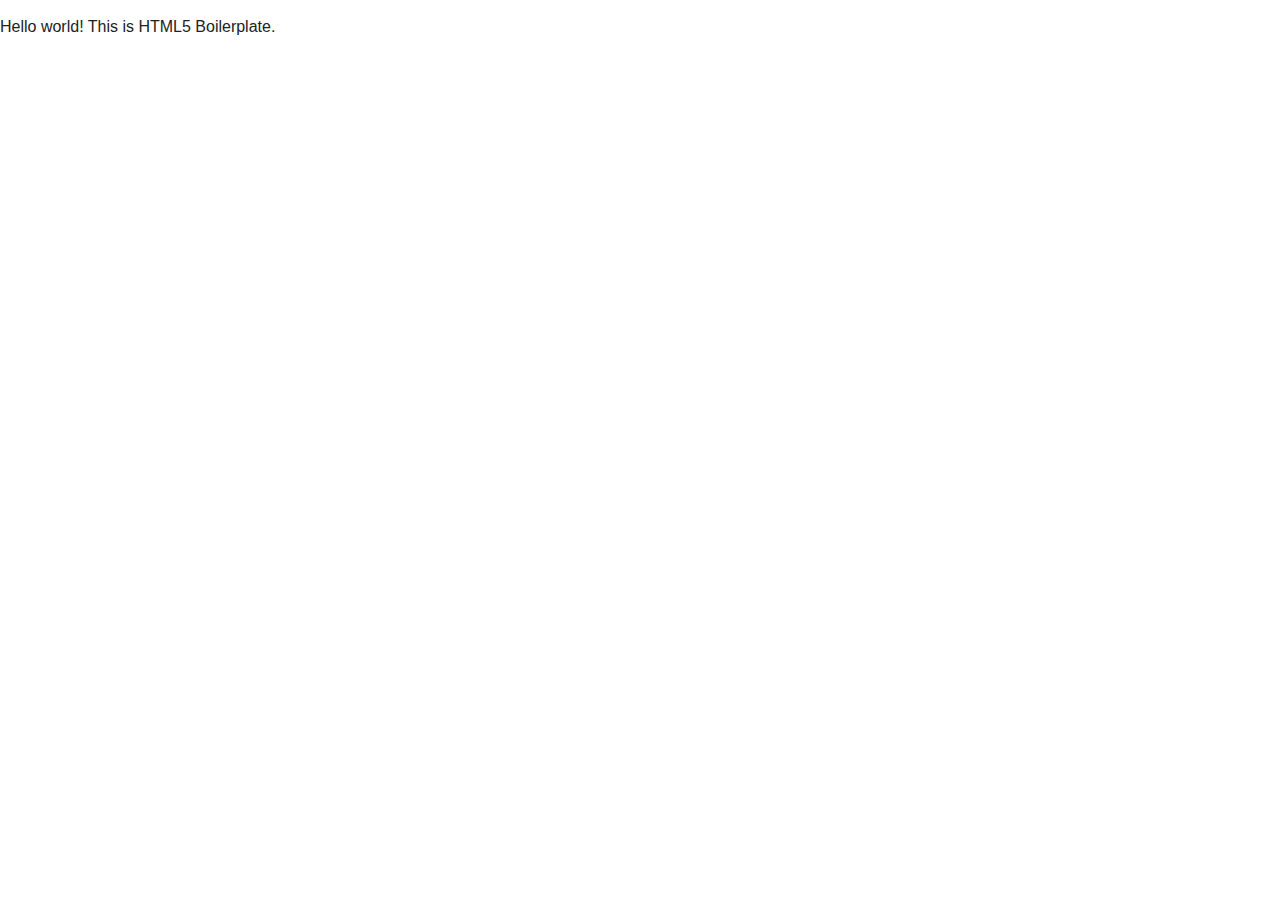
==== PSDs/html5-boilerplate_v5.3.0/reviews/index.html @ a988891a "first commit" ====
<!doctype html>
<html class="no-js" lang="">
    <head>
        <meta charset="utf-8">
        <meta http-equiv="x-ua-compatible" content="ie=edge">
        <title></title>
        <meta name="description" content="">
        <meta name="viewport" content="width=device-width, initial-scale=1">

        <link rel="apple-touch-icon" href="../apple-touch-icon.png">
        <!-- Place favicon.ico in the root directory -->

        <link rel="stylesheet" href="../css/normalize.css">
        <link rel="stylesheet" href="../css/main.css">
        <script src="../js/vendor/modernizr-2.8.3.min.js"></script>
    </head>
    <body>
        <!--[if lt IE 8]>
            <p class="browserupgrade">You are using an <strong>outdated</strong> browser. Please <a href="http://browsehappy.com/">upgrade your browser</a> to improve your experience.</p>
        <![endif]-->

        <!-- Add your site or application content here -->
        <p>Hello world! This is HTML5 Boilerplate.</p>

        <script src="https://code.jquery.com/jquery-1.12.0.min.js"></script>
        <script>window.jQuery || document.write('<script src="js/vendor/jquery-1.12.0.min.js"><\/script>')</script>
        <script src="../js/plugins.js"></script>
        <script src="../js/main.js"></script>

        <!-- Google Analytics: change UA-XXXXX-X to be your site's ID. -->
        <script>
            (function(b,o,i,l,e,r){b.GoogleAnalyticsObject=l;b[l]||(b[l]=
            function(){(b[l].q=b[l].q||[]).push(arguments)});b[l].l=+new Date;
            e=o.createElement(i);r=o.getElementsByTagName(i)[0];
            e.src='https://www.google-analytics.com/analytics.js';
            r.parentNode.insertBefore(e,r)}(window,document,'script','ga'));
            ga('create','UA-XXXXX-X','auto');ga('send','pageview');
        </script>
    </body>
</html>
---- PSDs/html5-boilerplate_v5.3.0/css/main.css ----
/*! HTML5 Boilerplate v5.3.0 | MIT License | https://html5boilerplate.com/ */

/*
 * What follows is the result of much research on cross-browser styling.
 * Credit left inline and big thanks to Nicolas Gallagher, Jonathan Neal,
 * Kroc Camen, and the H5BP dev community and team.
 */

/* ==========================================================================
   Base styles: opinionated defaults
   ========================================================================== */

html {
    color: #222;
    font-size: 1em;
    line-height: 1.4;
}

/*
 * Remove text-shadow in selection highlight:
 * https://twitter.com/miketaylr/status/12228805301
 *
 * These selection rule sets have to be separate.
 * Customize the background color to match your design.
 */

::-moz-selection {
    background: #b3d4fc;
    text-shadow: none;
}

::selection {
    background: #b3d4fc;
    text-shadow: none;
}

/*
 * A better looking default horizontal rule
 */

hr {
    display: block;
    height: 1px;
    border: 0;
    border-top: 1px solid #ccc;
    margin: 1em 0;
    padding: 0;
}

/*
 * Remove the gap between audio, canvas, iframes,
 * images, videos and the bottom of their containers:
 * https://github.com/h5bp/html5-boilerplate/issues/440
 */

audio,
canvas,
iframe,
img,
svg,
video {
    vertical-align: middle;
}

/*
 * Remove default fieldset styles.
 */

fieldset {
    border: 0;
    margin: 0;
    padding: 0;
}

/*
 * Allow only vertical resizing of textareas.
 */

textarea {
    resize: vertical;
}

/* ==========================================================================
   Browser Upgrade Prompt
   ========================================================================== */

.browserupgrade {
    margin: 0.2em 0;
    background: #ccc;
    color: #000;
    padding: 0.2em 0;
}

/* ==========================================================================
   Author's custom styles
   ========================================================================== */

















/* ==========================================================================
   Helper classes
   ========================================================================== */

/*
 * Hide visually and from screen readers
 */

.hidden {
    display: none !important;
}

/*
 * Hide only visually, but have it available for screen readers:
 * http://snook.ca/archives/html_and_css/hiding-content-for-accessibility
 */

.visuallyhidden {
    border: 0;
    clip: rect(0 0 0 0);
    height: 1px;
    margin: -1px;
    overflow: hidden;
    padding: 0;
    position: absolute;
    width: 1px;
}

/*
 * Extends the .visuallyhidden class to allow the element
 * to be focusable when navigated to via the keyboard:
 * https://www.drupal.org/node/897638
 */

.visuallyhidden.focusable:active,
.visuallyhidden.focusable:focus {
    clip: auto;
    height: auto;
    margin: 0;
    overflow: visible;
    position: static;
    width: auto;
}

/*
 * Hide visually and from screen readers, but maintain layout
 */

.invisible {
    visibility: hidden;
}

/*
 * Clearfix: contain floats
 *
 * For modern browsers
 * 1. The space content is one way to avoid an Opera bug when the
 *    `contenteditable` attribute is included anywhere else in the document.
 *    Otherwise it causes space to appear at the top and bottom of elements
 *    that receive the `clearfix` class.
 * 2. The use of `table` rather than `block` is only necessary if using
 *    `:before` to contain the top-margins of child elements.
 */

.clearfix:before,
.clearfix:after {
    content: " "; /* 1 */
    display: table; /* 2 */
}

.clearfix:after {
    clear: both;
}

/* ==========================================================================
   EXAMPLE Media Queries for Responsive Design.
   These examples override the primary ('mobile first') styles.
   Modify as content requires.
   ========================================================================== */

@media only screen and (min-width: 35em) {
    /* Style adjustments for viewports that meet the condition */
}

@media print,
       (-webkit-min-device-pixel-ratio: 1.25),
       (min-resolution: 1.25dppx),
       (min-resolution: 120dpi) {
    /* Style adjustments for high resolution devices */
}

/* ==========================================================================
   Print styles.
   Inlined to avoid the additional HTTP request:
   http://www.phpied.com/delay-loading-your-print-css/
   ========================================================================== */

@media print {
    *,
    *:before,
    *:after,
    *:first-letter,
    *:first-line {
        background: transparent !important;
        color: #000 !important; /* Black prints faster:
                                   http://www.sanbeiji.com/archives/953 */
        box-shadow: none !important;
        text-shadow: none !important;
    }

    a,
    a:visited {
        text-decoration: underline;
    }

    a[href]:after {
        content: " (" attr(href) ")";
    }

    abbr[title]:after {
        content: " (" attr(title) ")";
    }

    /*
     * Don't show links that are fragment identifiers,
     * or use the `javascript:` pseudo protocol
     */

    a[href^="#"]:after,
    a[href^="javascript:"]:after {
        content: "";
    }

    pre,
    blockquote {
        border: 1px solid #999;
        page-break-inside: avoid;
    }

    /*
     * Printing Tables:
     * http://css-discuss.incutio.com/wiki/Printing_Tables
     */

    thead {
        display: table-header-group;
    }

    tr,
    img {
        page-break-inside: avoid;
    }

    img {
        max-width: 100% !important;
    }

    p,
    h2,
    h3 {
        orphans: 3;
        widows: 3;
    }

    h2,
    h3 {
        page-break-after: avoid;
    }
}
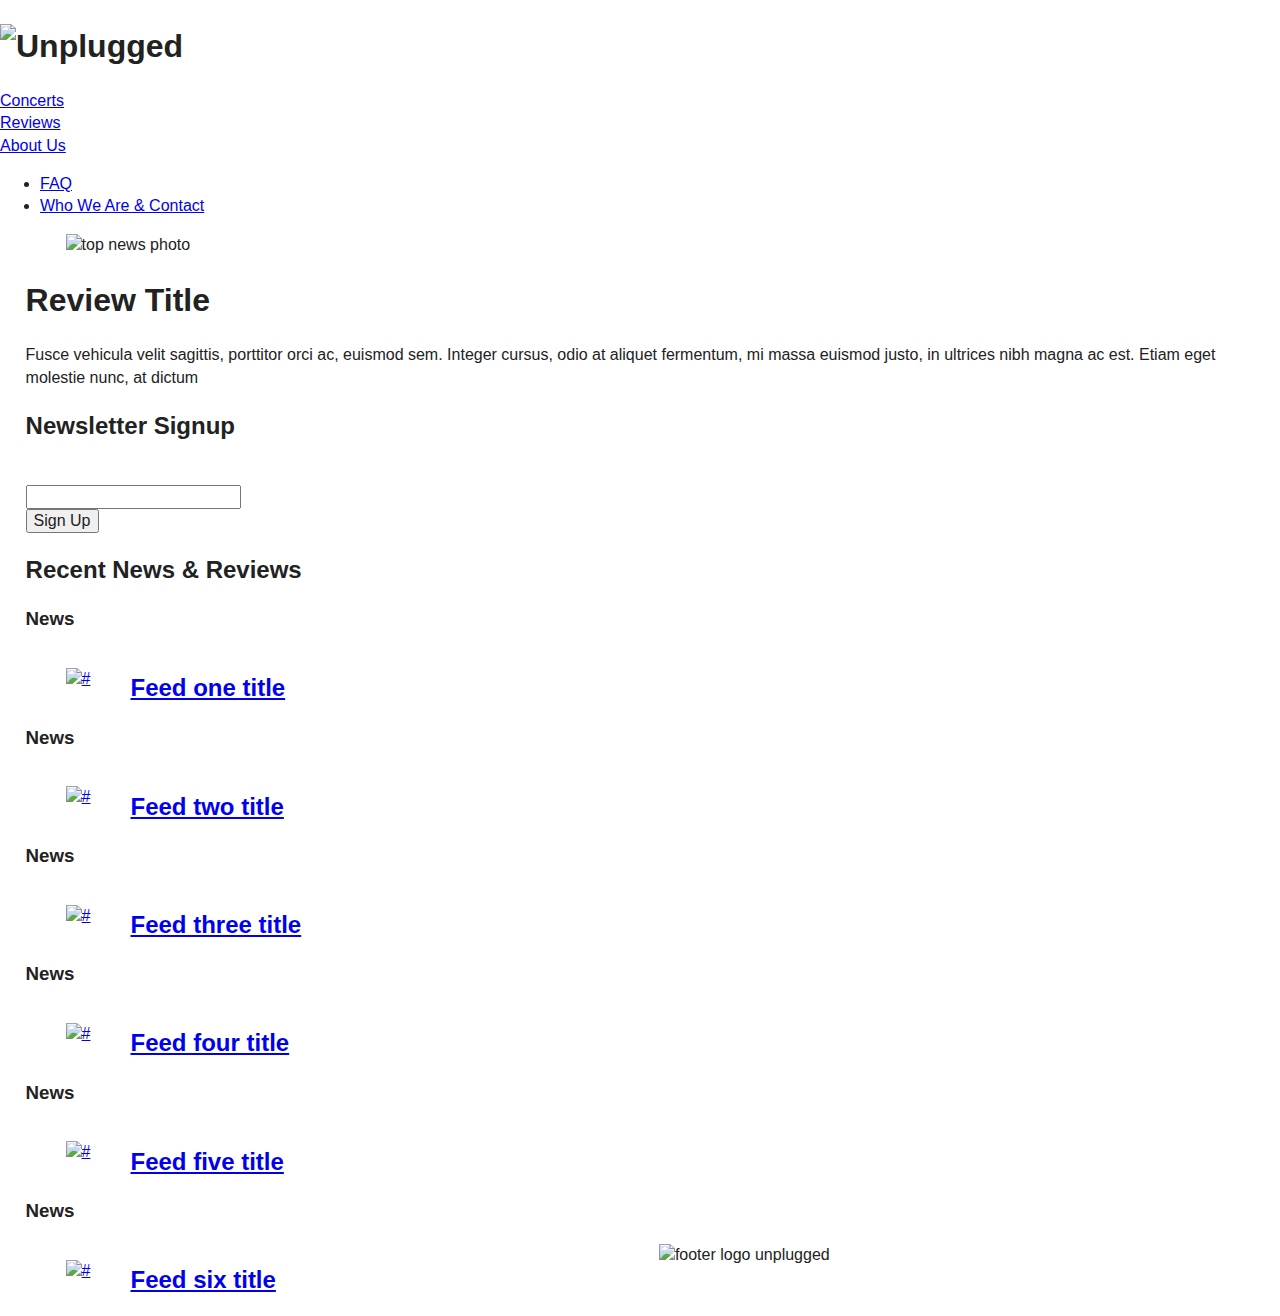
==== commit 524d71d9: "practice with branch" ====
--- a/PSDs/html5-boilerplate_v5.3.0/reviews/index.html
+++ b/PSDs/html5-boilerplate_v5.3.0/reviews/index.html
@@ -20,8 +20,165 @@
         <![endif]-->
 
         <!-- Add your site or application content here -->
-        <p>Hello world! This is HTML5 Boilerplate.</p>
+        <!-- HEADER  -->
+        <header>
+          <h1 id="logo"> <img src="img/logo.png" alt="Unplugged"/>
+          </h1>
+          <nav>
+            <li><a href="#">Concerts</a></li>
+            <li><a href="#">Reviews</a></li>
+            <li><a href="#">About Us</a>
+              <ul class-"subnav">
+                <li><a href="#">FAQ</a></li>
+                <li><a href="#">Who We Are & Contact</a></li>
+              </ul>
+            </li>
+          </nav>
+        </header>
 
+        <!-- HERO AREA -->
+        <main>
+          <section id="photo-section">
+            <article class = "news-story">
+              <figure class="news-img">
+                <img src="img/top-news-photo.png" alt="top news photo"/>
+              </figure>
+              <dvi class="news-detail">
+                <h1> Review Title</h1>
+                <p>Fusce vehicula velit sagittis, porttitor orci ac, euismod sem.
+                  Integer cursus, odio at aliquet fermentum, mi massa euismod justo,
+                  in ultrices nibh magna ac est. Etiam eget molestie nunc, at dictum
+                </p>
+              </div>
+            </article>
+
+
+            <!-- SIDEBAR -->
+            <aside class="sidebar">
+              <div class = "newsletter">
+                <h2>Newsletter Signup</h2><br>
+                <form action="#">
+                  <input type = "text"><br>
+                  <input type = "submit" class="btn" value="Sign Up">
+                </form>
+              </div> <!--newsletter-->
+
+              <!-- hidden on mobile -->
+              <div class="sidebar-upcoming">
+                <h2> Upcoming Concerts </h2>
+                <p>Integer cursus, odio at aliquet fermentum, mi massa euismod justo,
+                in ultrices nibh magna ac est. Etiam eget molestie nunc, at dictum
+                lectus. Duis fringilla </p>
+                <button type="button">See All</button>
+              </div><!--upcoming-->
+
+              <!-- hidden on mobile -->
+              <div class="sidebar-faq">
+                <h2> Frequently Asked Questions</h2>
+                <p>Integer cursus, odio at aliquet fermentum, mi massa euismod justo,
+                in ultrices nibh magna ac est. Etiam eget molestie nunc, at dictum
+                lectus. Duis fringilla </p>
+                <button type="button">See All</button>
+              </div><!--faq-->
+            </aside>
+          </section> <!--end hero section-->
+
+            <!-- REVIEWS FEED -->
+          <section class ="feed review-feed">
+            <h2> Recent News & Reviews</h2>
+
+            <article class = "feed-item">
+              <h3 class="feed-type">News</h3>
+              <figure class="feed-img">
+                <a href="news/news-detail.html"><img src="img/feed-1.png" alt="#">
+                </a>
+              </figure>
+              <div class="feed-info">
+                <h2><a href ="news/news-detail.html">Feed one title</a></h2>
+                <p>Integer cursus, odio at aliquet fermentum, mi massa euismod justo,
+                in ultrices nibh magna ac est. Etiam eget molestie nunc, at dictum
+                lectus. Duis fringilla </p>
+              </div>
+            </article>  <!--feed one-->
+
+            <article class = "feed-item">
+              <h3 class="feed-type">News</h3>
+              <figure class="feed-img">
+                <a href="news/news-detail.html"><img src="img/feed-2.png" alt="#">
+                </a>
+              </figure>
+              <div class="feed-info">
+                <h2><a href ="news/news-detail.html">Feed two title</a></h2>
+                <p>Integer cursus, odio at aliquet fermentum, mi massa euismod justo,
+                in ultrices nibh magna ac est. Etiam eget molestie nunc, at dictum
+                lectus. Duis fringilla </p>
+              </div>
+            </article>  <!--feed two-->
+
+            <article class = "feed-item">
+              <h3 class="feed-type">News</h3>
+              <figure class="feed-img">
+                <a href="news/news-detail.html"><img src="img/feed-3.png" alt="#">
+                </a>
+              </figure>
+              <div class="feed-info">
+                <h2><a href ="news/news-detail.html">Feed three title</a></h2>
+                <p>Integer cursus, odio at aliquet fermentum, mi massa euismod justo,
+                in ultrices nibh magna ac est. Etiam eget molestie nunc, at dictum
+                lectus. Duis fringilla </p>
+              </div>
+            </article>  <!--feed three-->
+
+            <article class = "feed-item">
+              <h3 class="feed-type">News</h3>
+              <figure class="feed-img">
+                <a href="news/news-detail.html"><img src="img/feed-4.png" alt="#">
+                </a>
+              </figure>
+              <div class="feed-info">
+                <h2><a href ="news/news-detail.html">Feed four title</a></h2>
+                <p>Integer cursus, odio at aliquet fermentum, mi massa euismod justo,
+                in ultrices nibh magna ac est. Etiam eget molestie nunc, at dictum
+                lectus. Duis fringilla </p>
+              </div>
+            </article>  <!--feed four-->
+
+            <article class = "feed-item">
+              <h3 class="feed-type">News</h3>
+              <figure class="feed-img">
+                <a href="news/news-detail.html"><img src="img/feed-5.png" alt="#">
+                </a>
+              </figure>
+              <div class="feed-info">
+                <h2><a href ="news/news-detail.html">Feed five title</a></h2>
+                <p>Integer cursus, odio at aliquet fermentum, mi massa euismod justo,
+                in ultrices nibh magna ac est. Etiam eget molestie nunc, at dictum
+                lectus. Duis fringilla </p>
+              </div>
+            </article>  <!--feed five-->
+
+            <article class = "feed-item">
+              <h3 class="feed-type">News</h3>
+              <figure class="feed-img">
+                <a href="news/news-detail.html"><img src="img/feed-6.png" alt="#">
+                </a>
+              </figure>
+              <div class="feed-info">
+                <h2><a href ="news/news-detail.html">Feed six title</a></h2>
+                <p>Integer cursus, odio at aliquet fermentum, mi massa euismod justo,
+                in ultrices nibh magna ac est. Etiam eget molestie nunc, at dictum
+                lectus. Duis fringilla </p>
+              </div>
+            </article>  <!--feed six-->
+          </section>
+
+        </main> <!--wrapper-->
+
+        <!-- FOOTER SECTION -->
+        <footer>
+          <div id="footer-logo">
+            <img scr="img/logo.png" alt="footer logo unplugged" />
+        </footer>
         <script src="https://code.jquery.com/jquery-1.12.0.min.js"></script>
         <script>window.jQuery || document.write('<script src="js/vendor/jquery-1.12.0.min.js"><\/script>')</script>
         <script src="../js/plugins.js"></script>
--- a/PSDs/html5-boilerplate_v5.3.0/css/main.css
+++ b/PSDs/html5-boilerplate_v5.3.0/css/main.css
@@ -94,6 +94,122 @@
 /* ==========================================================================
    Author's custom styles
    ========================================================================== */
+
+ /*------header section------*/
+
+header {
+  width: 100%;
+}
+
+#logo {
+  width: 100%;
+}
+
+nav {
+  width: 100%;
+}
+
+
+/*------main content------*/
+
+main {
+  width: 96%;
+  padding: 0 2%;
+}
+
+/*--- HOME PAGE & REVIEWS PAGE ----*/
+
+/*featured news items*/
+
+.top-story{
+  width: 100%;
+}
+
+.top-image{
+  width: 100%;
+}
+
+/*sidebar*/
+.sidebar {
+  width: 100%;
+}
+
+.sidebar-upcoming, .sidebar-faq {
+  display: none;
+}
+
+/*news/review feed*/
+
+.feed{
+  width: 100%;
+}
+
+.feed p {
+  display: none;
+}
+
+.feed-item{
+  clear:both;
+}
+
+.feed-info {
+  width:43%;
+  float: left;
+}
+
+.feed-img {
+  width:46%auto;
+  float: left;
+}
+/*--- DETAILED PAGES ----*/
+.review-img, .news-img {
+  width: 100%;
+}
+
+/*footer*/
+
+footer{
+  width:100%;
+  margin: auto;
+}
+
+#footer-logo{
+  width: 47.5%;
+  margin: auto;
+}
+/* ==============================================
+
+  Media Queries for Responsive Design.
+
+  These Media Queries override the primary ('mobile first') styles.
+
+  ================================================ */
+
+@media (min-width: 768) {
+
+  /*HEADER SECTION*/
+
+  .main-header{
+    width: 94%;
+  }
+
+#logo {
+  width: 40%;
+  float: left;
+}
+
+nav {
+  width: 60%;
+  float: right;
+}
+
+}
+
+@media(min-width: 940px){
+
+
+
+}
 
 
 
